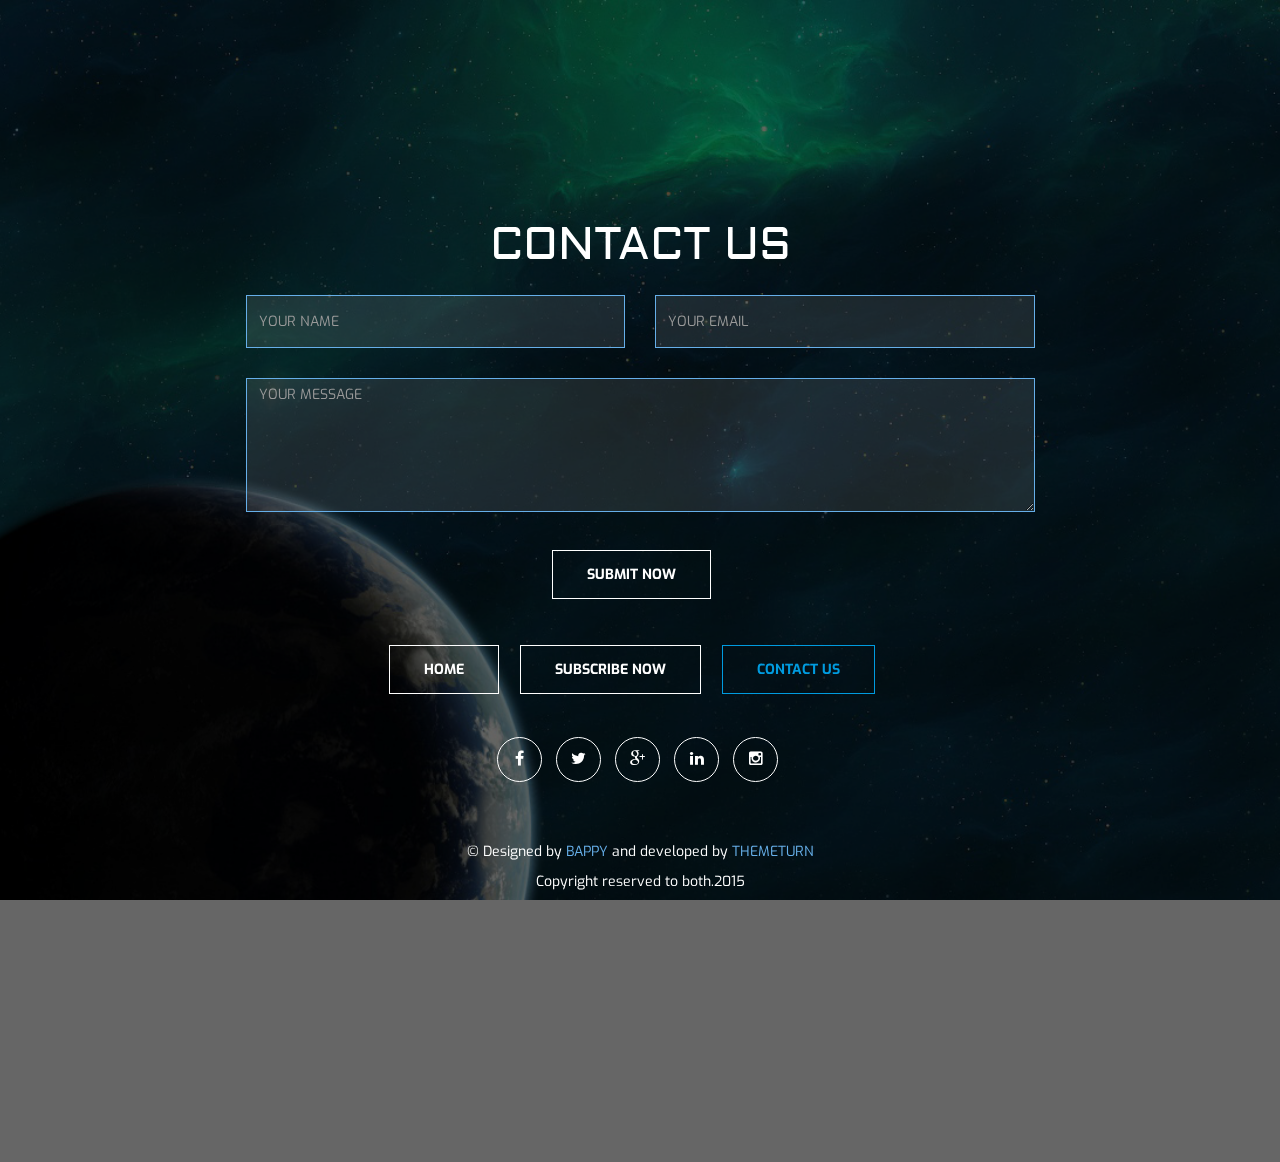
==== contact.html @ 2881d331 "Initial Commit - Timer App" ====
<!DOCTYPE html>
<html lang="en">
  <head>
    <meta charset="utf-8">
    <meta http-equiv="X-UA-Compatible" content="IE=edge">
    
    <title>Timer-Coming soon page</title>

    <!-- Mobile Specific Metas
  ================================================== -->
    <meta name="viewport" content="width=device-width, initial-scale=1">

    
    <!-- CSS
  ================================================== -->
    <!-- Bootstrap -->
    <link href="assets/css/bootstrap.min.css" rel="stylesheet">
    <!-- FontAwesome -->
    <link rel="stylesheet" href="css/font-awesome.min.css">
    <!-- Animation -->
    <link rel="stylesheet" href="css/animate.css">
    <!-- Bxslider CSS -->
    <link rel="stylesheet" href="css/bxslider.css">
    <!-- Template styles-->
    <link rel="stylesheet" href="css/style.css">
    <!-- Responsive styles-->
    <link rel="stylesheet" href="css/responsive.css">

    <!-- HTML5 shim and Respond.js for IE8 support of HTML5 elements and media queries -->
    <!-- WARNING: Respond.js doesn't work if you view the page via file:// -->
    <!--[if lt IE 9]>
      <script src="https://oss.maxcdn.com/html5shiv/3.7.2/html5shiv.min.js"></script>
      <script src="https://oss.maxcdn.com/respond/1.4.2/respond.min.js"></script>
    <![endif]-->
  </head>
  <body>
    <div class="wrapper">    
        <header id="header" class="parallax1">
            <div class="container">
                <div class="row ">
                    <div class="wrapper-inner text-center">
                        <h2 class="title">Contact us</h2>
                        <div class="contact-inner">
                            <form class="contact-form">
                                <div class="col-md-6">
                                    <input type="text" class="form-control wow bounceInLeft" placeholder="your name">
                                </div>
                                <div class="col-md-6">
                                    <input type="text" class="form-control wow bounceInLeft" placeholder="your email">
                                </div>

                                <div class="col-md-12 ">
                                    <textarea class="form-control" cols="30" rows="6" placeholder="your message"></textarea>
                                </div>
                                <div class="btn-container col-md-12 text-center submit">
                                    <a href="#" class=" wow bounceInLeft" >submit Now</a>
                                </div>
                            </form>
                        </div>
                        <div class="clearfix"></div>
                        <div class="btn-container m40">
                             <a href="index.html" class=" wow bounceInDown" data-wow-delay=".1s">Home</a>
                             <a href="subscribe-form.html" class=" wow bounceInDown" data-wow-delay=".3s">Subscribe now</a>
                            <a href="#" class="active wow bounceInDown" data-wow-delay=".8s">Contact us</a>
                        </div>
                            <ul class="list-inline socail-link">
                                <li><a href="#"><i class="fa fa-facebook wow fadeInRight" data-wow-delay=".2s"></i></a></li>
                                <li><a href="#"><i class="fa fa-twitter wow fadeInRight" data-wow-delay=".4s"></i></a></li>
                                <li><a href="#"><i class="fa fa-google-plus wow fadeInRight" data-wow-delay=".8s"></i></a></li>
                                <li><a href="#"><i class="fa fa-linkedin wow fadeInRight" data-wow-delay=".1s"></i></a></li>
                                <li><a href="#"><i class="fa fa-instagram wow fadeInRight" data-wow-delay="1.1s"></i></a></li>
                            </ul>
                       <div class="copyright text-center white ">
                            <p>&copy; Designed by 
                                <a href="https://www.behance.net/towkirbappy" target="_blank">Bappy</a> and developed by 
                                <a href="https://www.behance.net/esrat91" target="_blank">Themeturn </a></p>
                            <p>Copyright reserved to both.2015 </p>
                        </div>
                    </div> <!-- wrapper-inner end -->
                </div> <!-- row end -->
            </div> <!-- container-fluid end -->
        </header>
</div>

    <!-- jQuery (necessary for Bootstrap's JavaScript plugins) -->
    <script src="https://ajax.googleapis.com/ajax/libs/jquery/1.11.2/jquery.min.js"></script>
    <!-- Include all compiled plugins (below), or include individual files as needed -->
    <!-- Bootstrap jQuery -->
    <script src="assets/js/bootstrap.min.js"></script>
    <!-- initialize jQuery Library -->
    <script type="text/javascript" src="js/jquery.js"></script>
    <!-- Wow Animation -->
    <script type="text/javascript" src="js/wow.min.js"></script>
    <!-- Eeasing -->
    <script type="text/javascript" src="js/jquery.easing.1.3.js"></script>
    <!-- Counter -->
    <script type="text/javascript" src="js/countdown.js"></script>
    <!-- bxslider js -->
    <script src="js/jquery.bxslider.min.js"></script>
    <script src="js/jquery.backstretch.js"></script>
    <!-- Custom js -->
    <script type="text/javascript" src="js/custom.js"></script>
    <!-- Google Map API Key Source -->
    <script src="http://maps.google.com/maps/api/js?sensor=false"></script>
  </body>
</html>
---- css/bxslider.css ----
/**
 * BxSlider v4.1.2 - Fully loaded, responsive content slider
 * http://bxslider.com
 *
 * Written by: Steven Wanderski, 2014
 * http://stevenwanderski.com
 * (while drinking Belgian ales and listening to jazz)
 *
 * CEO and founder of bxCreative, LTD
 * http://bxcreative.com
 */


/** RESET AND LAYOUT
===================================*/

.bx-wrapper {
	position: relative;
	padding: 0;
	*zoom: 1;
}

.bx-wrapper img {
	max-width: 100%;
	display: block;
}

/** THEME
===================================*/

.bx-wrapper .bx-viewport {
	left: 0px;
	background: #fff;
	
	/*fix other elements on the page moving (on Chrome)*/
	-webkit-transform: translatez(0);
	-moz-transform: translatez(0);
    	-ms-transform: translatez(0);
    	-o-transform: translatez(0);
    	transform: translatez(0);
}

.bx-wrapper .bx-pager,
.bx-wrapper .bx-controls-auto {
	position: absolute;
	bottom: -30px;
	width: 100%;
}

/* LOADER */

.bx-wrapper .bx-loading {
	min-height: 50px;
	height: 100%;
	width: 100%;
	position: absolute;
	top: 0;
	left: 0;
	z-index: 2000;
}

/* PAGER */

.bx-wrapper .bx-pager {
	text-align: center;
	font-size: .85em;
	font-family: Arial;
	font-weight: bold;
	color: #666;
	padding-top: 20px;
}

.bx-wrapper .bx-pager .bx-pager-item,
.bx-wrapper .bx-controls-auto .bx-controls-auto-item {
	display: inline-block;
	*zoom: 1;
	*display: inline;
}

.bx-wrapper .bx-pager.bx-default-pager a {
	background: #666;
	text-indent: -9999px;
	display: block;
	width: 10px;
	height: 10px;
	margin: 0 5px;
	outline: 0;
	-moz-border-radius: 5px;
	-webkit-border-radius: 5px;
	border-radius: 5px;
}

.bx-wrapper .bx-pager.bx-default-pager a:hover,
.bx-wrapper .bx-pager.bx-default-pager a.active {
	background: #000;
}

/* DIRECTION CONTROLS (NEXT / PREV) */

.bx-wrapper .bx-prev {
	left: 10px;
	
}

.bx-wrapper .bx-next {
	right: 10px;
}

.bx-wrapper .bx-prev:hover {
	background-position: 0 0;
}

.bx-wrapper .bx-next:hover {
	background-position: -43px 0;
}

.bx-wrapper .bx-controls-direction a {
	position: absolute;
	top: 50%;
	margin-top: -16px;
	outline: 0;
	width: 32px;
	height: 32px;
	text-indent: -9999px;
	z-index: 9999;
}

.bx-wrapper .bx-controls-direction a.disabled {
	display: none;
}

/* AUTO CONTROLS (START / STOP) */

.bx-wrapper .bx-controls-auto {
	text-align: center;
}

.bx-wrapper .bx-controls-auto .bx-start {
	display: block;
	text-indent: -9999px;
	width: 10px;
	height: 11px;
	outline: 0;
	background: url(images/controls.html) -86px -11px no-repeat;
	margin: 0 3px;
}

.bx-wrapper .bx-controls-auto .bx-start:hover,
.bx-wrapper .bx-controls-auto .bx-start.active {
	background-position: -86px 0;
}

.bx-wrapper .bx-controls-auto .bx-stop {
	display: block;
	text-indent: -9999px;
	width: 9px;
	height: 11px;
	outline: 0;
	background: url(images/controls.html) -86px -44px no-repeat;
	margin: 0 3px;
}

.bx-wrapper .bx-controls-auto .bx-stop:hover,
.bx-wrapper .bx-controls-auto .bx-stop.active {
	background-position: -86px -33px;
}

/* PAGER WITH AUTO-CONTROLS HYBRID LAYOUT */

.bx-wrapper .bx-controls.bx-has-controls-auto.bx-has-pager .bx-pager {
	text-align: left;
	width: 80%;
}

.bx-wrapper .bx-controls.bx-has-controls-auto.bx-has-pager .bx-controls-auto {
	right: 0;
	width: 35px;
}

/* IMAGE CAPTIONS */

.bx-wrapper .bx-caption {
	position: absolute;
	bottom: 0;
	left: 0;
	background: #666\9;
	background: rgba(80, 80, 80, 0.75);
	width: 100%;
}

.bx-wrapper .bx-caption span {
	color: #fff;
	font-family: Arial;
	display: block;
	font-size: .85em;
	padding: 10px;
}
---- css/style.css ----
/*
	Template Name:  
	Author: Themeturn
	Author URI:
	Description: 
	Version: 1.0
*/



@import url(http://fonts.googleapis.com/css?family=Exo:400,700,100);

@import url(http://fonts.googleapis.com/css?family=Aldrich);




/* Global styles
================================================== */



body{
	border: 0;
	margin: 0;
	padding: 0;
	color: #333333;
	font-size: 14px;
	background: #fff;
	overflow-x: hidden !important;
	overflow-y: auto !important;
	width: 100%;
	height: 100%;
	position: relative;
}


a:link,
a:visited{
    text-decoration: none;
}


a:hover{
	text-decoration: none;
	color: #D95632;
	cursor: pointer;
}
a:visited{
	color:  #009bdf;
}

section{
	position: relative;
}

.no-padding{
	padding: 0;
}
a{
	font-family: 'Exo', sans-serif;
}


a:focus{
	outline: 0;
	color:  #009bdf;
	background: transparent;
}
.m15{
	margin: 15px 0px;
}
.m20{
	margin: 20px 0px;
}
.m40{
	margin: 40px 0px;
}
.m30{
	margin: 30px 0px;
}
.m50{
	margin: 50px 0px;
}
.m60{
	margin: 60px 0px;
}
.m70{
	margin: 70px 0px;
}
.m80{
	margin: 80px 0px;
}

.white{
	color: #fff;
}

/* Typography
================================================== */

body, p{
	font-family: 'Exo', sans-serif;
	font-weight: 400; 
	font-size: 14px;
	line-height: 20px;
}

h1, h2, h3, h4, h5, h6 {
	font-family: 'Aldrich', sans-serif;
}

h1{
    font-size: 36px;
    line-height: 48px;
}

h2{
    font-size: 32px;
    line-height: 40px;
    font-weight: 700;
}

h3{
    font-size: 24px;
    line-height: 32px;
    font-weight: 400;
}

h4{
    font-size: 18px;
    line-height: 20px;
    font-weight: 700;
}

h5{
    font-size: 14px;
    line-height: 24px;
}

/*BUTTON style
===========================*/

.btn-container a{
	border-radius: 0px;
	text-transform: uppercase;
	background: transparent;
	color: #fff;
	padding: 14px 34px;
	font-weight: 700;
	border: 1px solid#fff;
	line-height: 55px;
}
.btn-container a:hover,.btn-container a.active{
	color: #009bdf;
	background: transparent;
	border-color:#009bdf ;
	font-weight: 700;
}

.btn-primary{
	background: #009BDE;
	color: #fff;
	text-transform: uppercase;
	border-radius: 0px;
	font-weight: 700;
}

.btn-container a{
	margin-right: 17px;
}

.btn-container a.active{
	color:  #009bdf!important;
}


/*Main style
=======================================*/
#header{
	max-width: 100%;
	
}

.wrapper-inner{
	margin: 220px 0px 270px;
}
.wrapper{
	height: auto !important;
	min-height: 100%;
	background: rgba(0,0,0,0.6);
	width: 100%;
}

/*Home page styles
=================================*/

.title{
	font-weight: 400;
	color: #fff;
	font-size: 45px;
	line-height: 50px;
	text-transform: uppercase;
}
.heading-content p{
	font-weight: 400;
	color: #fff;
}
#timer{
	overflow:hidden;
	margin-top:50px;
}
p.time-text{
	padding:25px 0px 10px 0px;
	font-size:14px;
}


/* ==============================================
	Countdown
=============================================== */

.countdown_row {
	display: block;
}
.countdown_section {
	color: #009bdf;
	font-size: 16px;
	text-align: center;
	text-transform: capitalize;
	display:inline-block;
	padding:0px 40px;
	line-height: 12px;
	position: relative;
}
.countdown_section:after{
	position: absolute;
	content: "";
	height: 100%;
	width: 1px;
	background: url("../images/img.png");
	left: 0px;
	top: 0px;
}
.countdown_section:first-child:after {	
	background: transparent;
}
.countdown_amount {
	color: #009bdf;
	display: block;
	font-size: 60px;
	font-weight: 500;
	letter-spacing: normal;
	line-height: 50px;
}
.countdown_row{
	color:#222;
}




/*SUBSCRIBE PAGE
======================================================*/

.subscribe-form{
	width: 50%;
	margin: 0 auto;
}

.form-control{
	height: 53px;
	padding: 6px 12px;
	font-size: 14px;
	color: #fff;
	background: rgba(255,255,255,.1);
	-webkit-box-shadow: none;
	box-shadow: none;
	border-color: #66AFE9;
	border-radius: 0px;
	margin: 15px 0px;
}
.form-control:focus {
    border-color: #66AFE9;
    outline: 0px none;
    box-shadow: none;
}

.subscribe-form{
	position: relative;
}
.submit-input{
	position: absolute;
	right: 0px;
	top: 0px;
	padding: 15px 10px;
	border-color: #66AFE9;
}

.sub-title{
	color: #fff;
	font-size: 16px;
	width: 50%;
	margin: 0px auto;
	line-height: 34px;
}

.socail-link li a i{
	width: 45px;
	height: 45px;
	color: #fff;
	border: 1px solid#fff;
	border-radius: 100%;
	line-height: 41px;
	font-size: 16px;
}
.socail-link li a .fa-facebook:hover{
	color: #2C378A;
	border-color: #2C378A;
}
.socail-link li a .fa-twitter:hover{
	color: #14B2F9;
	border-color: #14B2F9;
}
.socail-link li a .fa-google-plus:hover{
	color: #D13D2F;
	border-color: #D13D2F;
}
.socail-link li a .fa-linkedin:hover{
	color: #006DC0;
	border-color: #006DC0;
}
.socail-link li a .fa-instagram:hover{
	color: #517FA3;
	border-color: #517FA3;
}



/*Contact page
==================================*/

.contact-inner{
	width: 70%;
	margin: 0 auto;
}
.copyright{
	margin: 60px 0px 0px 0px;
}
.copyright a{
	color: #66AFE9;
	text-transform: uppercase;
}
.submit{
	margin-top: 20px ;
}


/*PLACEHolder
=========================================*/

::-webkit-input-placeholder {
   text-transform: uppercase;
}

:-moz-placeholder { /* Firefox 18- */
   text-transform: uppercase;
}

::-moz-placeholder {  /* Firefox 19+ */
   text-transform: uppercase;
}

:-ms-input-placeholder {  
   text-transform: uppercase;
}
---- css/responsive.css ----
/* Responsive styles
================================================== */

/* Large Devices, Wide Screens */
@media (min-width : 1200px) {
	.dropdown i{
		display: none;
	}
}


/* Medium Devices, Desktops */
@media (min-width : 992px) {

}

/* Small Devices, Tablets */
@media (min-width : 768px) and (max-width: 991px) {


}

/* Small Devices Potrait */
@media (max-width : 767px){

	
}

/* Extra Small Devices, Phones */ 
@media (max-width : 479px) {

		

}

/* Custom, iPhone Retina */ 
@media (min-width : 320px) and (max-width: 478px)  {




	

}
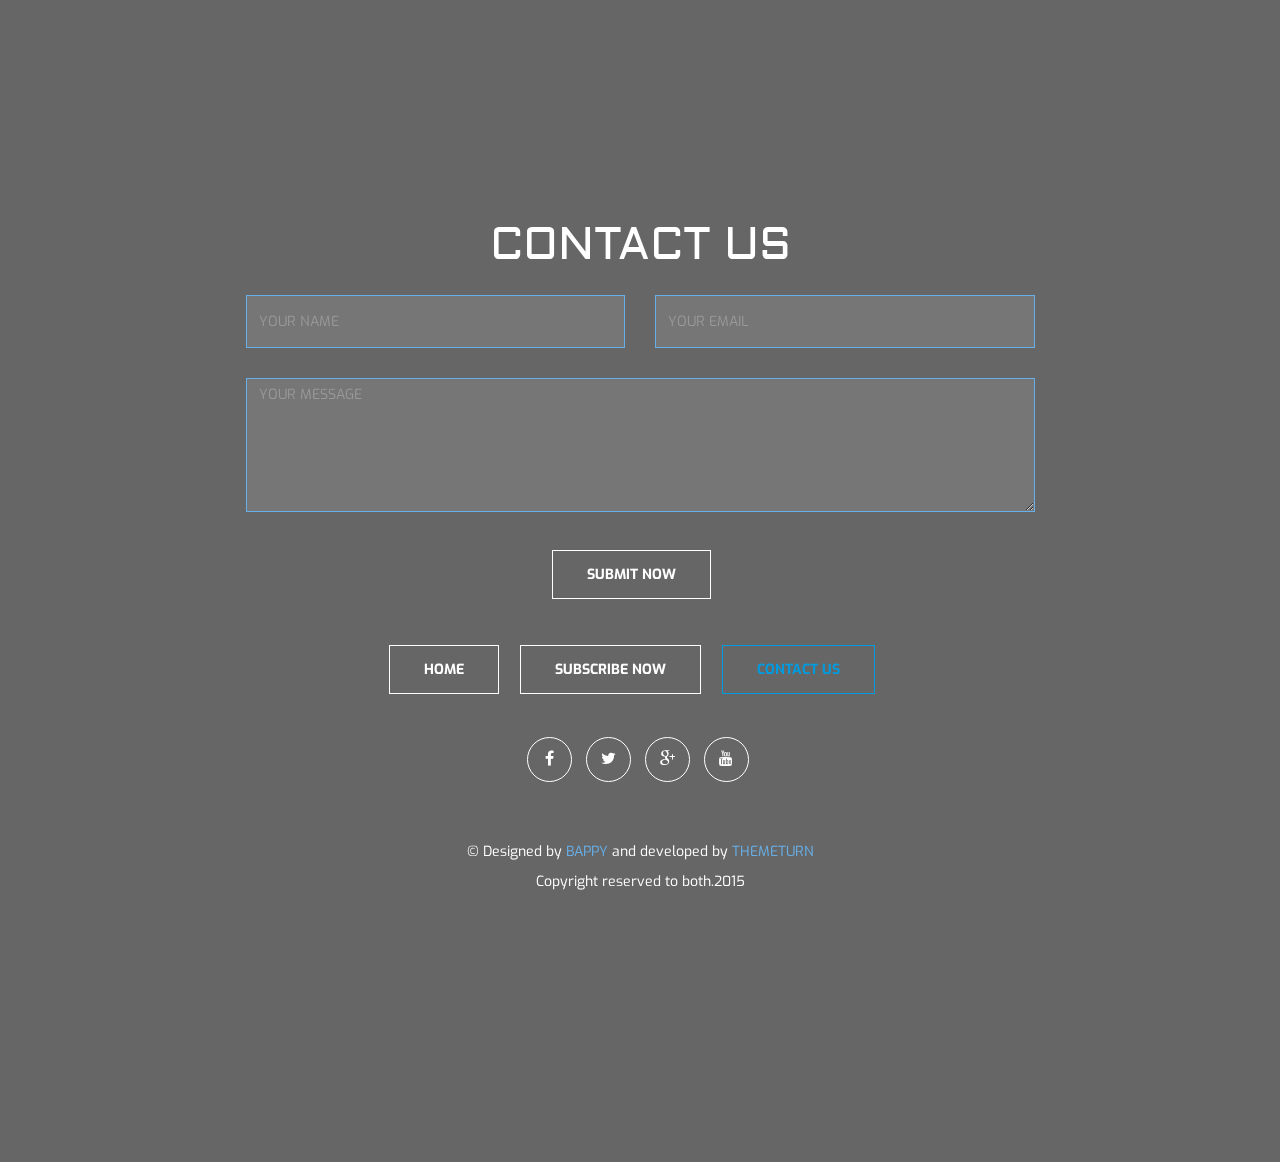
==== commit 687f0b70: "Updated photos, links, removed subscribe  and contact option for the moment.  Ready to go live for J" ====
--- a/contact.html
+++ b/contact.html
@@ -4,7 +4,7 @@
     <meta charset="utf-8">
     <meta http-equiv="X-UA-Compatible" content="IE=edge">
     
-    <title>Timer-Coming soon page</title>
+    <title>JamSpace Coming Soon!</title>
 
     <!-- Mobile Specific Metas
   ================================================== -->
@@ -63,12 +63,13 @@
                              <a href="subscribe-form.html" class=" wow bounceInDown" data-wow-delay=".3s">Subscribe now</a>
                             <a href="#" class="active wow bounceInDown" data-wow-delay=".8s">Contact us</a>
                         </div>
-                            <ul class="list-inline socail-link">
-                                <li><a href="#"><i class="fa fa-facebook wow fadeInRight" data-wow-delay=".2s"></i></a></li>
-                                <li><a href="#"><i class="fa fa-twitter wow fadeInRight" data-wow-delay=".4s"></i></a></li>
-                                <li><a href="#"><i class="fa fa-google-plus wow fadeInRight" data-wow-delay=".8s"></i></a></li>
-                                <li><a href="#"><i class="fa fa-linkedin wow fadeInRight" data-wow-delay=".1s"></i></a></li>
-                                <li><a href="#"><i class="fa fa-instagram wow fadeInRight" data-wow-delay="1.1s"></i></a></li>
+                        <ul class="list-inline socail-link">
+                                <li><a href="https://www.facebook.com/jamspacemusic" target="_blank"><i class="fa fa-facebook wow fadeInRight" data-wow-delay=".2s"></i></a></li>
+                                <li><a href="https://twitter.com/jamspacemusic" target="_blank"><i class="fa fa-twitter wow fadeInRight" data-wow-delay=".4s"></i></a></li>
+                                <li><a href="https://plus.google.com/u/0/104232937366325959208/posts" target="_blank"><i class="fa fa-google-plus wow fadeInRight" data-wow-delay=".8s"></i></a></li>
+                                <li><a href="https://www.youtube.com/channel/UCse2Dyi0peNbxQzinrsS1nQ" target="_blank"><i class="fa fa-youtube wow fadeInRight" data-wow-delay=".8s"></i></a></li>
+                               <!--  <li><a href="#"><i class="fa fa-linkedin wow fadeInRight" data-wow-delay=".1s"></i></a></li> -->
+                                <!-- <li><a href="#"><i class="fa fa-instagram wow fadeInRight" data-wow-delay="1.1s"></i></a></li> -->
                             </ul>
                        <div class="copyright text-center white ">
                             <p>&copy; Designed by 
--- a/css/style.css
+++ b/css/style.css
@@ -326,6 +326,10 @@
 	color: #D13D2F;
 	border-color: #D13D2F;
 }
+.socail-link li a .fa-youtube:hover{
+	color: #cd201f;
+	border-color: #cd201f;
+}
 .socail-link li a .fa-linkedin:hover{
 	color: #006DC0;
 	border-color: #006DC0;
